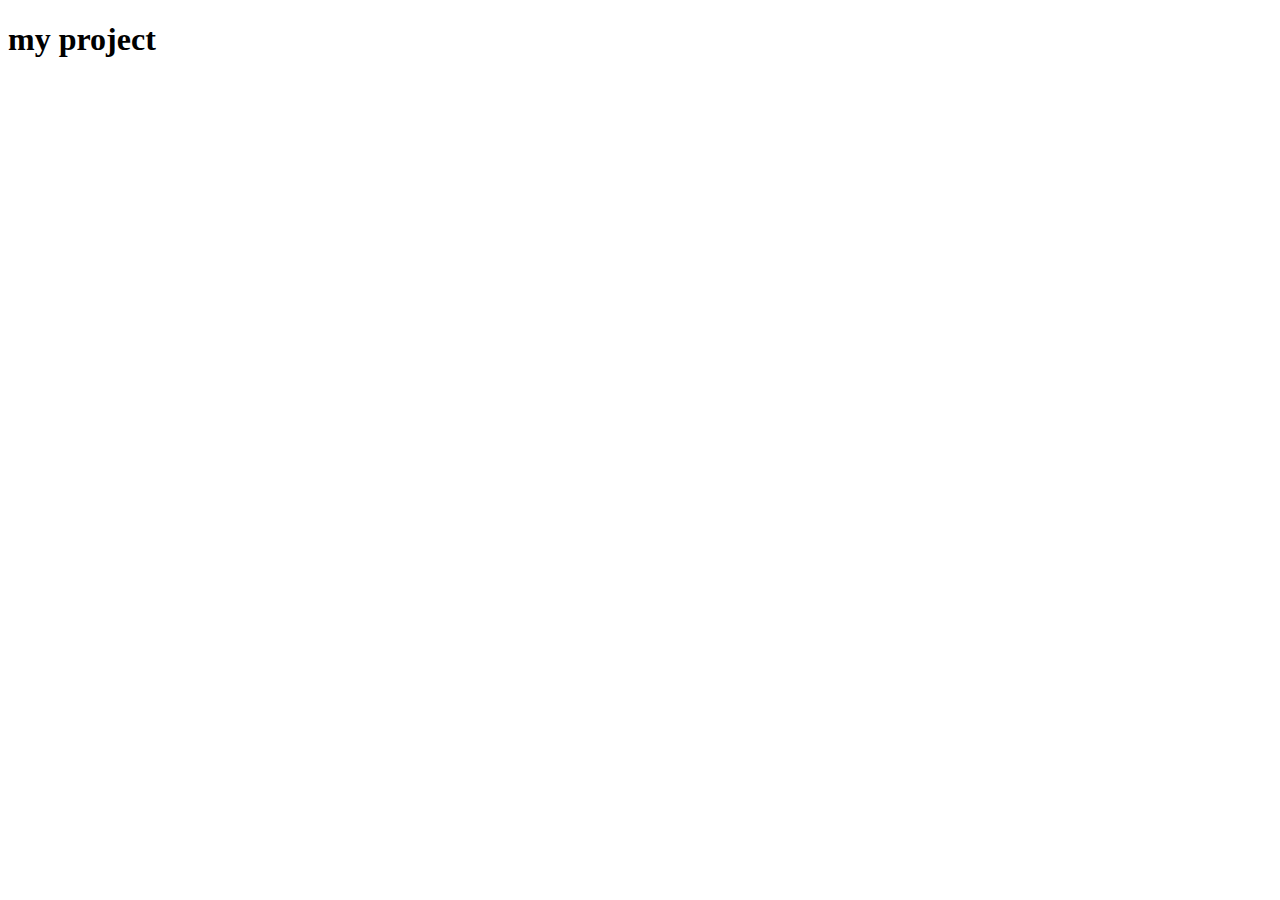
==== index.html @ 4cac9ea5 "iniu" ====
<!DOCTYPE html>
<html lang="ko">
  <head>
    <meta charset="UTF-8" />
    <meta name="viewport" content="width=device-width, initial-scale=1.0" />
    <title>my project</title>
  </head>
  <body>
    <h1>my project</h1>
  </body>
</html>
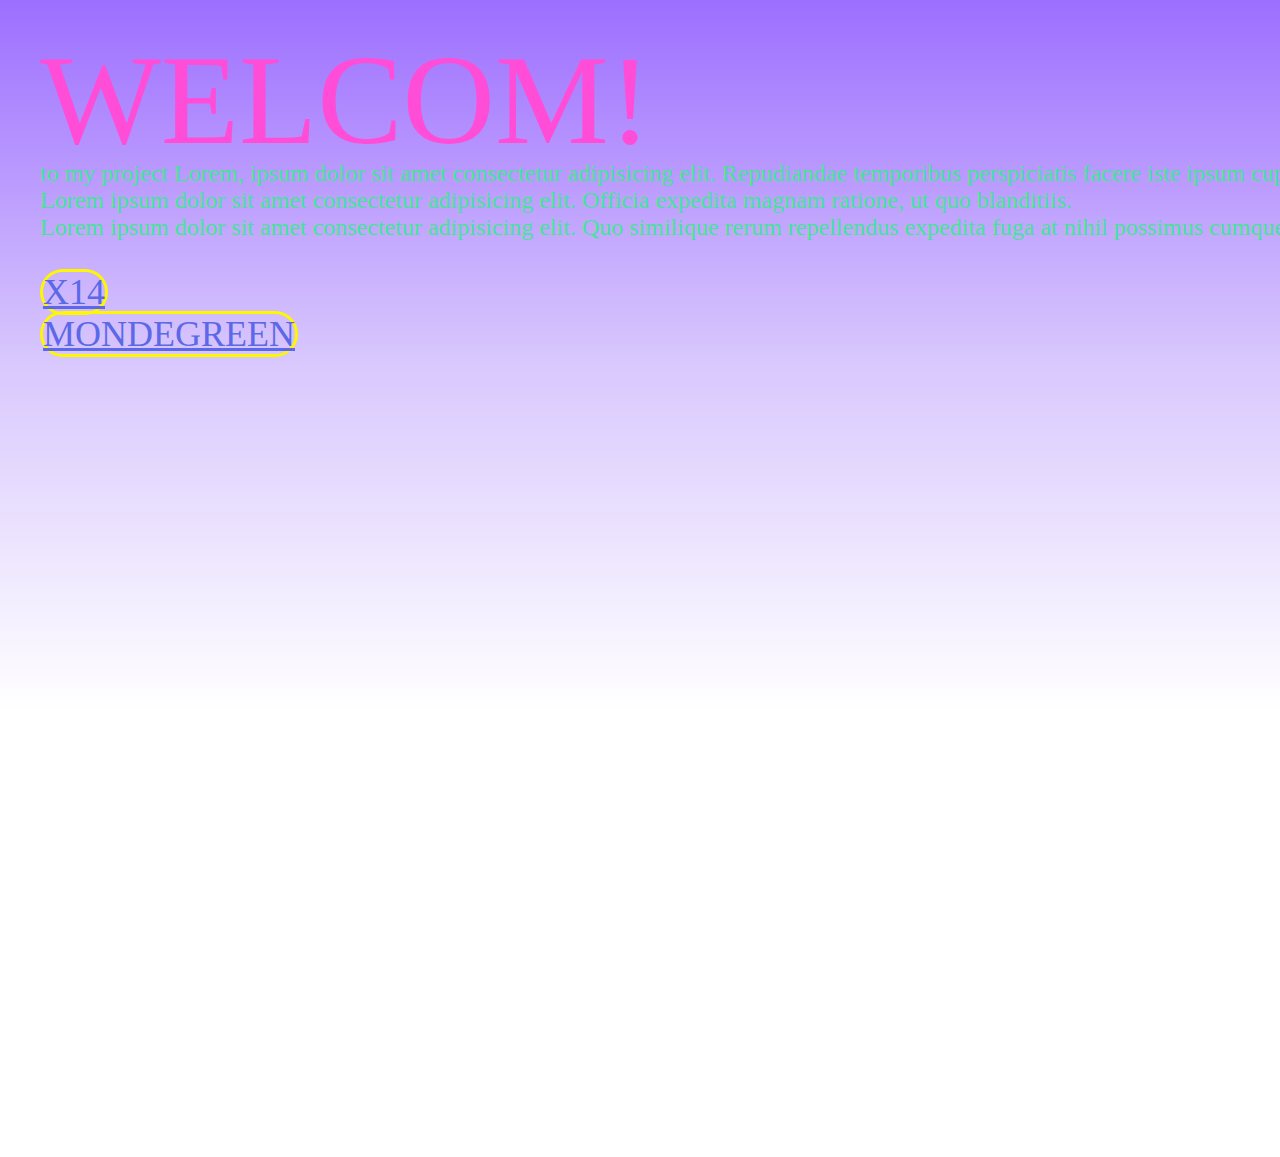
==== commit 5b16d22a: "1차" ====
--- a/index.html
+++ b/index.html
@@ -4,8 +4,38 @@
     <meta charset="UTF-8" />
     <meta name="viewport" content="width=device-width, initial-scale=1.0" />
     <title>my project</title>
+    <link rel="stylesheet" href="./style/style.css" />
   </head>
   <body>
-    <h1>my project</h1>
+    <div class="container container_title">
+      <div class="title">
+        <h1>WELCOM!</h1>
+      </div>
+      <div class="subtitle">
+        <p>
+          to my project Lorem, ipsum dolor sit amet consectetur adipisicing
+          elit. Repudiandae temporibus perspiciatis facere iste ipsum
+          cupiditate!
+        </p>
+        <p>
+          Lorem ipsum dolor sit amet consectetur adipisicing elit. Officia
+          expedita magnam ratione, ut quo blanditiis.
+        </p>
+        <p>
+          Lorem ipsum dolor sit amet consectetur adipisicing elit. Quo similique
+          rerum repellendus expedita fuga at nihil possimus cumque.
+        </p>
+      </div>
+    </div>
+    <div class="container container_menu">
+      <div class="menu">
+        <div class="menu_1">
+          <a href="menu/x14.html">X14</a>
+        </div>
+        <div class="menu_2">
+          <a href="menu/mondegreen.html">MONDEGREEN</a>
+        </div>
+      </div>
+    </div>
   </body>
 </html>
--- a/style/style.css
+++ b/style/style.css
@@ -0,0 +1,55 @@
+*,
+*::before,
+*::after {
+  box-sizing: border-box;
+}
+
+body {
+  flex-shrink: 0;
+  width: 108rem;
+  height: 69.8125rem;
+  margin: 0;
+  margin-top: 40px;
+  margin-left: 40px;
+  font-size: 1.125rem;
+  line-height: 150%;
+  background: linear-gradient(180deg, #9d6fff 0%, #d9c8fd 31.5%, #fff 61.5%);
+}
+
+.container {
+  margin-inline: auto;
+}
+
+h1 {
+  margin: 0;
+  font-size: 8rem;
+  font-style: normal;
+  font-weight: 400;
+  line-height: 120px;
+  color: #ff4dd7;
+}
+
+p {
+  margin: 0;
+  font-size: 24px;
+  font-style: normal;
+  font-weight: 400;
+  line-height: normal;
+  color: #44e497;
+}
+
+.menu {
+  margin-top: 30px;
+}
+
+a {
+  width: 12rem;
+  height: 3.6875rem;
+  font-size: 2.25rem;
+  font-style: normal;
+  font-weight: 400;
+  line-height: normal;
+  color: #5b69e8;
+  border: 3px solid #fff700;
+  border-radius: 3.125rem;
+}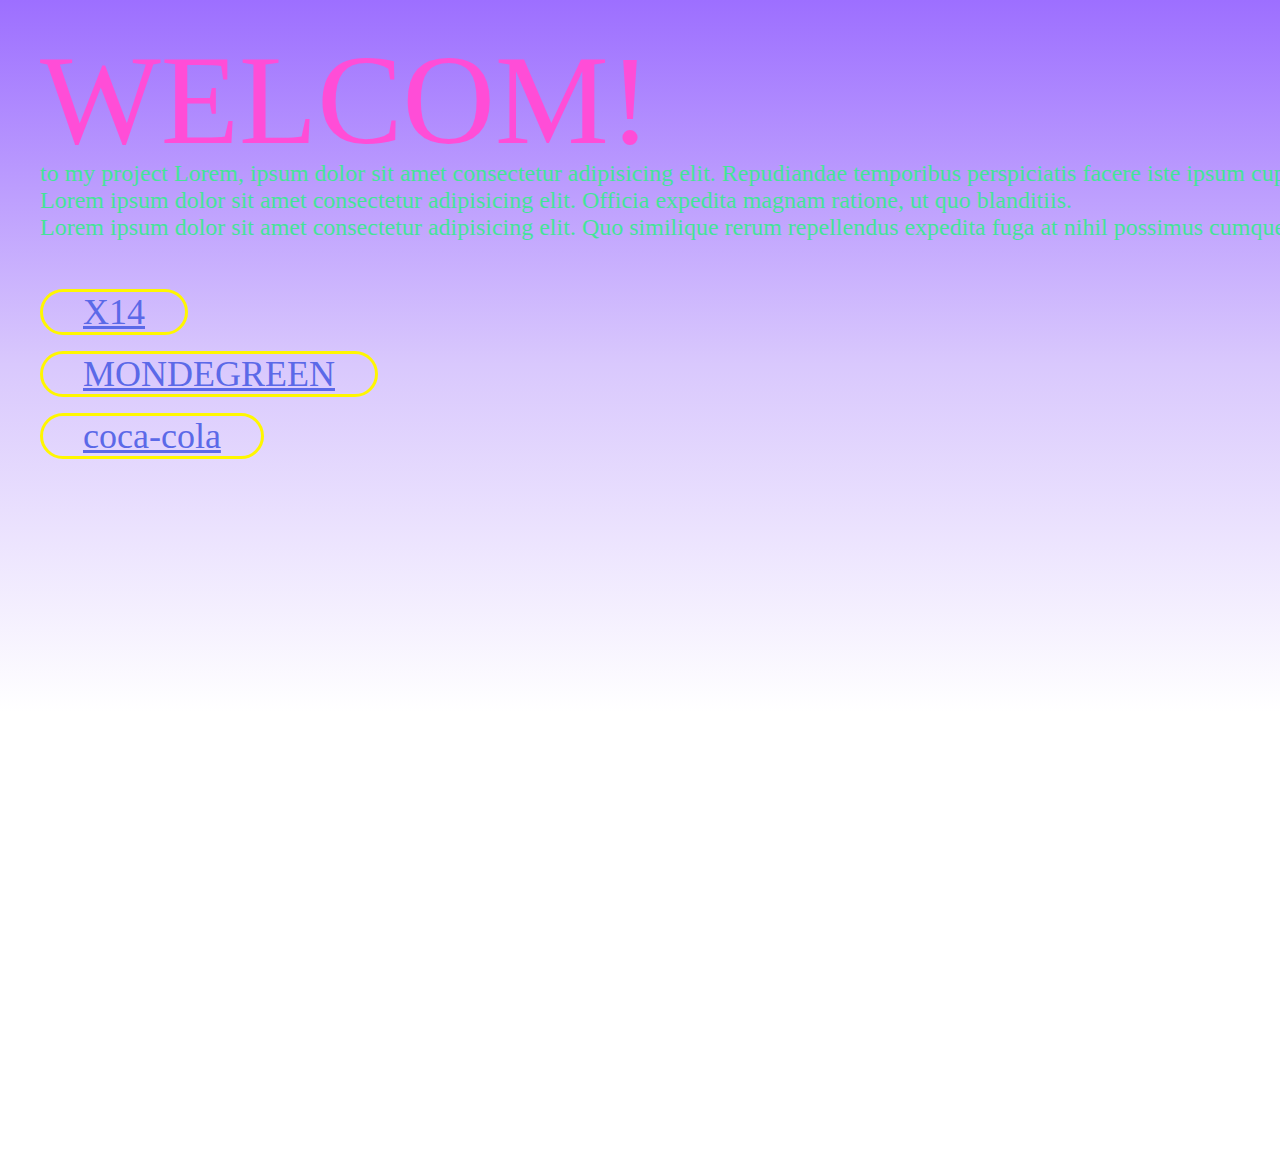
==== commit dc311339: "2차" ====
--- a/index.html
+++ b/index.html
@@ -35,6 +35,9 @@
         <div class="menu_2">
           <a href="menu/mondegreen.html">MONDEGREEN</a>
         </div>
+        <div class="menu_3">
+          <a href="menu/coca-cola.html">coca-cola</a>
+        </div>
       </div>
     </div>
   </body>
--- a/style/style.css
+++ b/style/style.css
@@ -14,6 +14,10 @@
   font-size: 1.125rem;
   line-height: 150%;
   background: linear-gradient(180deg, #9d6fff 0%, #d9c8fd 31.5%, #fff 61.5%);
+}
+
+.pointer {
+  cursor: pointer;
 }
 
 .container {
@@ -39,17 +43,28 @@
 }
 
 .menu {
-  margin-top: 30px;
+  margin-block: 3.125rem;
+}
+.menu_1 {
+  padding-bottom: 20px;
+}
+.menu_2 {
+  padding-bottom: 20px;
 }
 
 a {
   width: 12rem;
   height: 3.6875rem;
+  padding-inline: 40px;
   font-size: 2.25rem;
   font-style: normal;
   font-weight: 400;
   line-height: normal;
   color: #5b69e8;
   border: 3px solid #fff700;
-  border-radius: 3.125rem;
+  border-radius: 50px;
+}
+a:hover {
+  color: #fff700;
+  border: 3px solid #44e497;
 }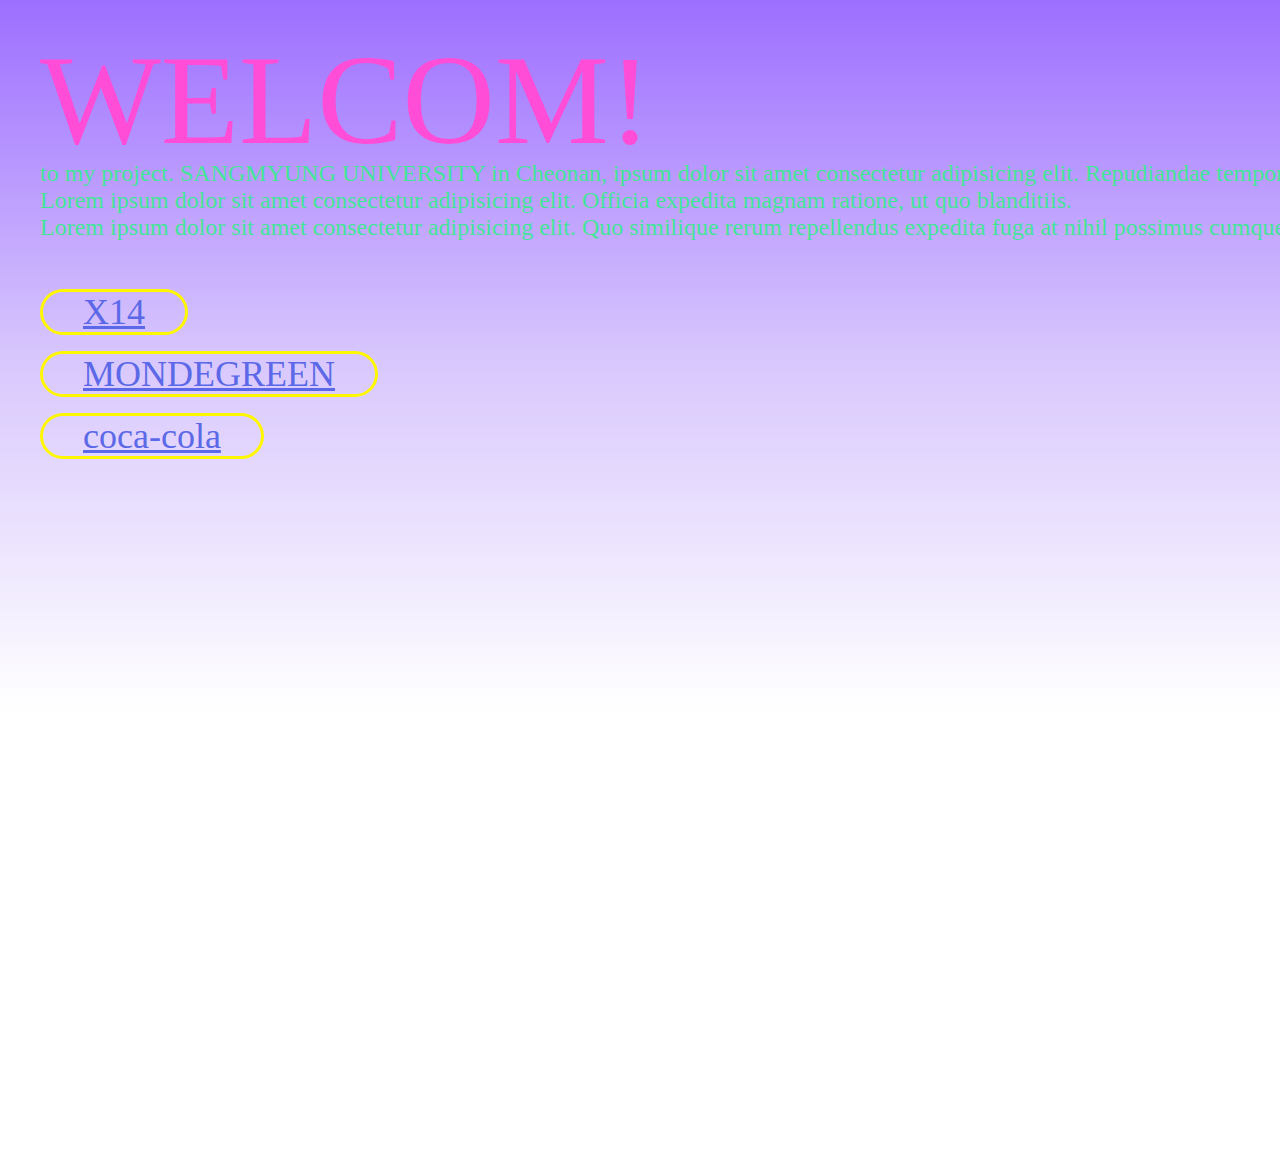
==== commit e83a1c97: "3차" ====
--- a/index.html
+++ b/index.html
@@ -13,9 +13,9 @@
       </div>
       <div class="subtitle">
         <p>
-          to my project Lorem, ipsum dolor sit amet consectetur adipisicing
-          elit. Repudiandae temporibus perspiciatis facere iste ipsum
-          cupiditate!
+          to my project. SANGMYUNG UNIVERSITY in Cheonan, ipsum dolor sit amet
+          consectetur adipisicing elit. Repudiandae temporibus perspiciatis
+          facere iste ipsum cupiditate!
         </p>
         <p>
           Lorem ipsum dolor sit amet consectetur adipisicing elit. Officia
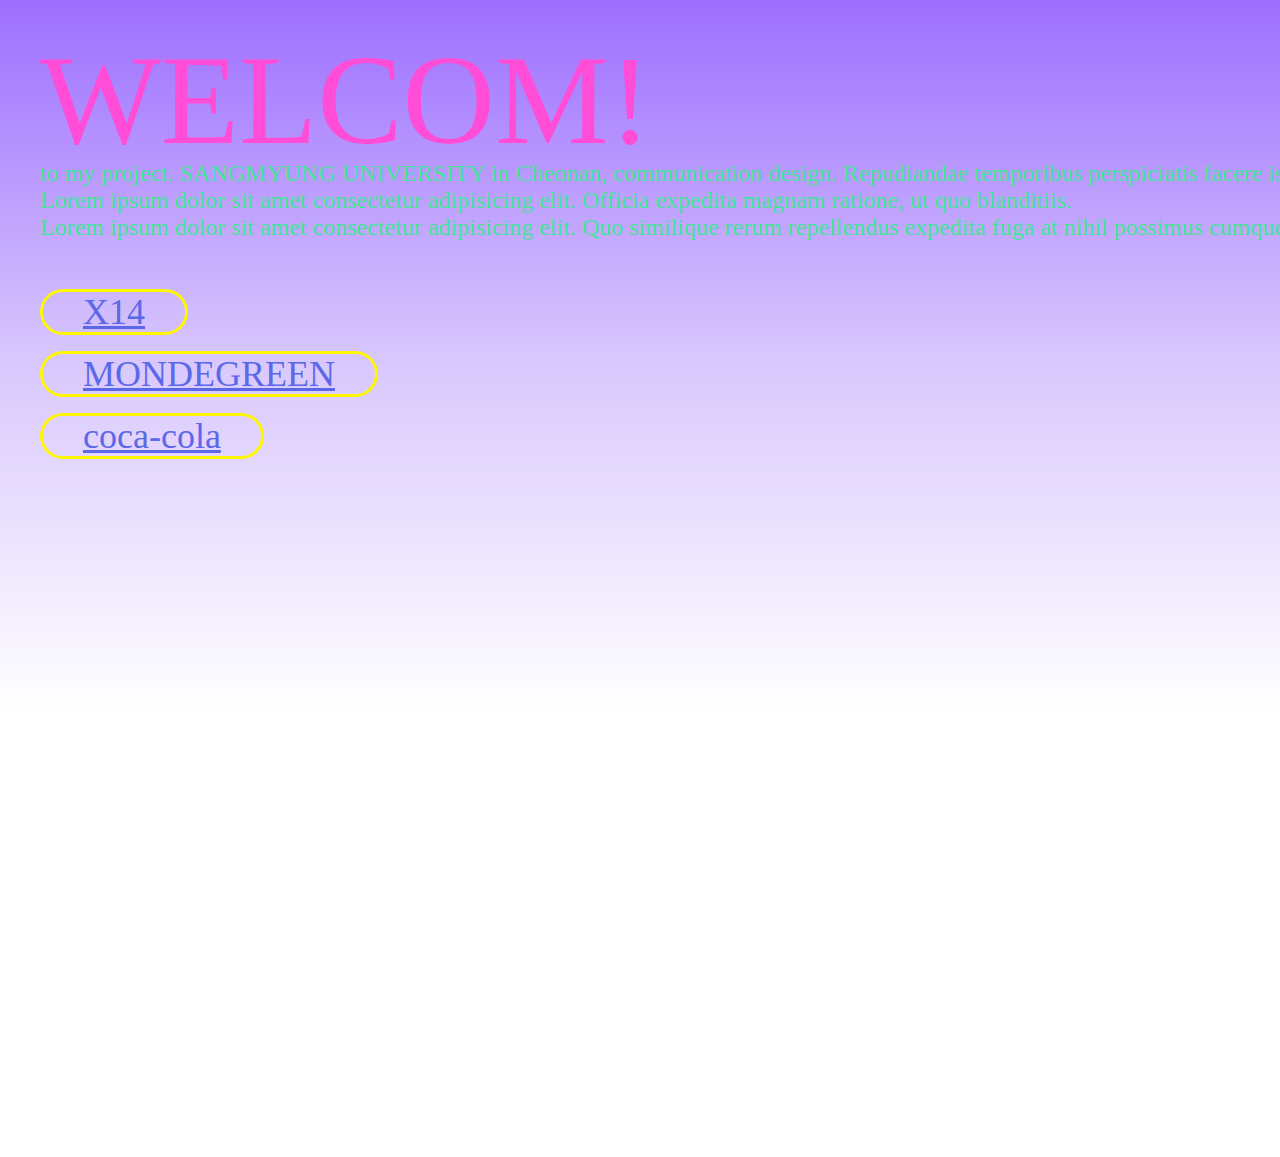
==== commit 6851d86f: "4차" ====
--- a/index.html
+++ b/index.html
@@ -13,9 +13,8 @@
       </div>
       <div class="subtitle">
         <p>
-          to my project. SANGMYUNG UNIVERSITY in Cheonan, ipsum dolor sit amet
-          consectetur adipisicing elit. Repudiandae temporibus perspiciatis
-          facere iste ipsum cupiditate!
+          to my project. SANGMYUNG UNIVERSITY in Cheonan, communication design.
+          Repudiandae temporibus perspiciatis facere iste ipsum cupiditate!
         </p>
         <p>
           Lorem ipsum dolor sit amet consectetur adipisicing elit. Officia
--- a/style/style.css
+++ b/style/style.css
@@ -31,6 +31,9 @@
   font-weight: 400;
   line-height: 120px;
   color: #ff4dd7;
+}
+h1:hover {
+  filter: brightness(1.2) opacity(0.8);
 }
 
 p {
